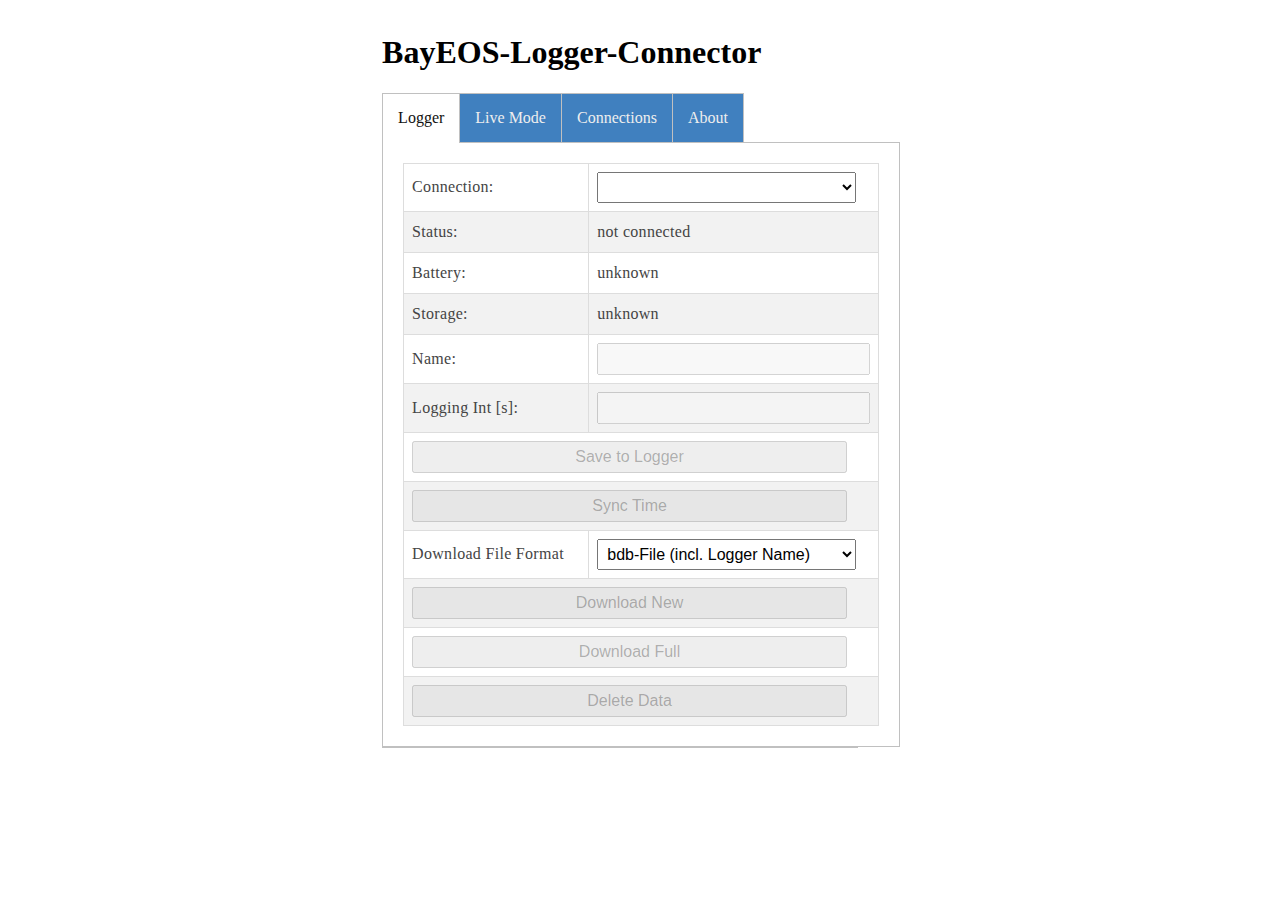
==== LoggerConnector/data/index.html @ 6095585d "0.1.8" ====
<!DOCTYPE html>
<html>
<head>
<title>BayEOS-Logger-Connector</title>
<link href='main.css' rel='stylesheet' type='text/css'>
<meta name="theme-color" content="#00878f">
	<meta charset="utf-8">
	<meta
	content='width=device-width, initial-scale=1.0, maximum-scale=1.0, user-scalable=0'
	name='viewport'>
<script src="jquery.min.js" type="text/javascript"></script>
<!-- <script src="https://code.highcharts.com/highcharts.js"></script>
<script src="https://code.highcharts.com/modules/data.js">
</script>
<script src="https://code.highcharts.com/modules/exporting.js"></script>
<script
	src="https://cdnjs.cloudflare.com/ajax/libs/moment.js/2.22.2/moment.min.js"></script>
<script
	src="https://cdnjs.cloudflare.com/ajax/libs/moment-timezone/0.5.21/moment-timezone-with-data-2012-2022.min.js"></script>-->

<script src="highcharts.js"></script>
<script src="moment.min.js"></script>
<script src="timezone.min.js"></script>
<script src="base64js.min.js"></script>
<script src="bayeosParser.js"></script>
<script src="chart.js" type="text/javascript"></script>
<script src="WebSocket.js" type="text/javascript"></script>
</head>
<body>
	<div style='text-align: left; display: inline-block; min-width: 260px;' class="tabbed">
		<h1>BayEOS-Logger-Connector</h1>
   <input checked="checked" id="tab1" type="radio" name="tabs" />
   <input id="tab2" type="radio" name="tabs" />
   <input id="tab3" type="radio" name="tabs" />
   <input id="tab4" type="radio" name="tabs" />

   <nav>
      <label for="tab1">Logger</label>
      <label for="tab2">Live Mode</label>
      <label for="tab3">Connections</label>
      <label for="tab4">About</label>
   </nav>
	
<figure>
      <div class="tab1">	

 		<table>
			<tr>
				<td>Connection:</td>
				<td><select id="con" onchange="sendCon()"><option></option></select></td>
			</tr>
			<tr>
				<td>Status:</td>
				<td id="status">not connected</td>
			</tr>
			<tr>
				<td>Battery:</td>
				<td id="battery">unknown</td>
			</tr>
			<tr>
				<td>Storage:</td>
				<td id="buffer">unknown</td>
			</tr>
			<tr>
				<td>Name:</td>
				<td><input class="logger" id="logger_name"></td>
			</tr>
			<tr>
				<td>Logging Int [s]:</td>
				<td><input class="logger" id="logger_int"></td>
			</tr>
			<tr>
				<td colspan=2><input class="logger" type="button"
					value="Save to Logger" onClick="syncConf()"></td>
			</tr>
			<tr>
				<td colspan=2><input class="logger" id="sync_time"
					type="button" value="Sync Time" onClick="syncTime()"></td>
			</tr>
			<tr>
			<td>Download File Format</td>
			<td><select id="dl_format"><option value="0">bdb-File (incl. Logger Name)</option>
			<option value="1">db-File (old Logger FX format)</option></select>
			<tr>
				<td colspan=2><input id="dl" class="logger" type="button"
					value="Download New" onClick="download()"></td>
			</tr>
			<tr>
				<td colspan=2><input id="dl_full" class="logger" type="button"
					value="Download Full" onClick="download(true)"></td>
			</tr>
			<tr>
				<td colspan=2><input id="reset" class="logger" type="button"
					value="Delete Data" onClick="if(confirm('Delete all data?')) deleteData()"></td>
			</tr>
		</table>
</div>
<div class="tab2">
		<div id="container"></div>
		<table>
		<tr><td colspan=2><input id="hs_series" class="live" type="button" value="Hide series"></td></tr>
		<tr><td colspan=2><input id="live" class="live" type="button" value="Start live mode"></td></tr>
</table>			
			<script>
 var button=$("#hs_series");
 button.click(function(){
	 if("Hide series"==button.val()){
		 $(chart.series).each(function(){
			 this.setVisible(!1,!1)
			 });
		 chart.redraw(),
		 button.val("Show series") 
	 } else {
		$(chart.series).each(function(){
			this.setVisible(!0,!1)});
		chart.redraw(),
		button.val("Hide series") 
	 }
});

var live=$("#live")
live.click(function(){
	if("Start live mode"==live.val()){
	    while(chart.series.length > 0) chart.series[0].remove(true);
	    s_map = {};
	    num_series = 0;
		modeLive()
//		live.val("Stop live mode")
		
	} else {
		modeStop();
//		live.val("Start live mode");	
	}
});
 
</script>
</div>

<div class="tab3">
<table>
<thead>
<tr><th>Name</th><th>Channel</th><th>Pipe</th><th></th></tr>
</thead>
<tbody id="con_edit">
<tr><td><input id="con_name" size=18 style="width:auto;" placeholder="Name"></td>
<td><input id="con_channel" size="4" style="width:auto;" placeholder="0x4e"></td>
<td><input id="con_pipe" size="12" style="width:auto;" placeholder="0x45ab446f12"></td>
<td><input type="button" value="save" onClick="addCon()"></td>
</tr>
</tbody>
<tbody id="con_list"></tbody>
</table>
</div>

<div class="tab4">
<p>This application has been written by S. Holzheu, BayCEER, University of Bayreuth</p>
<p>Application is Open Source. Highcharts are free for non-commercial use.</p>
</div>

</figure>
</div>

<script>
$(function(){
	$(".logger").prop('disabled', true);
	$(".live").prop('disabled', true);
	chart = Highcharts.chart('container', {
		chart : {
			type : 'spline'
		},
		title : {
			text : 'Data'
		},
		xAxis : {
			type : 'datetime'
		},
		yAxis : {
			minPadding : 0.2,
			maxPadding : 0.2,
			title : {
				text : 'Value'
			}
		},
		series : []
	})
	
})
</script>
</body>
</html>
---- LoggerConnector/data/main.css ----
.c {
	text-align: center;
}

div, input, select {
	padding: 5px;
	font-size: 1em;
}

input, select {
	width: 95%;
}

body {
	text-align: center;
	font-family: verdana;
}

button {
	border: 0;
	border-radius: 0.3rem;
	background-color: #1fa3ec;
	color: #fff;
	line-height: 2.4rem;
	font-size: 1.2rem;
	width: 100%;
}

#container {
	max-width: 1200px;
	height: 400px;
	margin: 0 auto
}


.q {
	float: right;
	width: 64px;
	text-align: right;
}

.l {
	background:
		url("[data-uri]")
		no-repeat left center;
	background-size: 1em;
}

table {
	border-collapse: collapse;
	width: 100%;
}

td, th {
	border: 1px solid #ddd;
	padding: 8px;
}

tr:nth-child(even) {
	background-color: #f2f2f2;
}

tr:hover {
	background-color: #ddd;
}

th {
	padding-top: 12px;
	padding-bottom: 12px;
	text-align: left;
	background-color: #4CAF50;
	color: white;
}

/* Tabs mit radio-Buttons */
.tabbed figure { 
   display: block; 
   margin-left: 0; 
   border-bottom: 1px solid silver;
   clear: both;
}

.tabbed > input,
.tabbed figure > div { display: none; }

.tabbed figure>div {
  padding: 20px;
  width: 100%;
  border: 1px solid silver;
  background: #fff;
  line-height: 1.5em;
  letter-spacing: 0.3px;
  color: #444;
}

#tab1:checked ~ figure .tab1,
#tab2:checked ~ figure .tab2,
#tab3:checked ~ figure .tab3 { display: block; }

nav label {
   float: left;
   padding: 15px 15px;
   border-top: 1px solid silver;
   border-right: 1px solid silver;
   background: hsl(210,50%,50%);
   color: #eee;
}

nav label:nth-child(1) { border-left: 1px solid silver; }
nav label:hover { background: hsl(210,50%,40%); }
nav label:active { background: #ffffff; }

#tab1:checked ~ nav label[for="tab1"],
#tab2:checked ~ nav label[for="tab2"],
#tab3:checked ~ nav label[for="tab3"] {
  background: white;
  color: #111;
  position: relative;
  border-bottom: none;
}

#tab1:checked ~ nav label[for="tab1"]:after,
#tab2:checked ~ nav label[for="tab2"]:after,
#tab3:checked ~ nav label[for="tab3"]:after {
  content: "";
  display: block;
  position: absolute;
  height: 2px;
  width: 100%;
  background: white;
  left: 0;
  bottom: -1px;
}
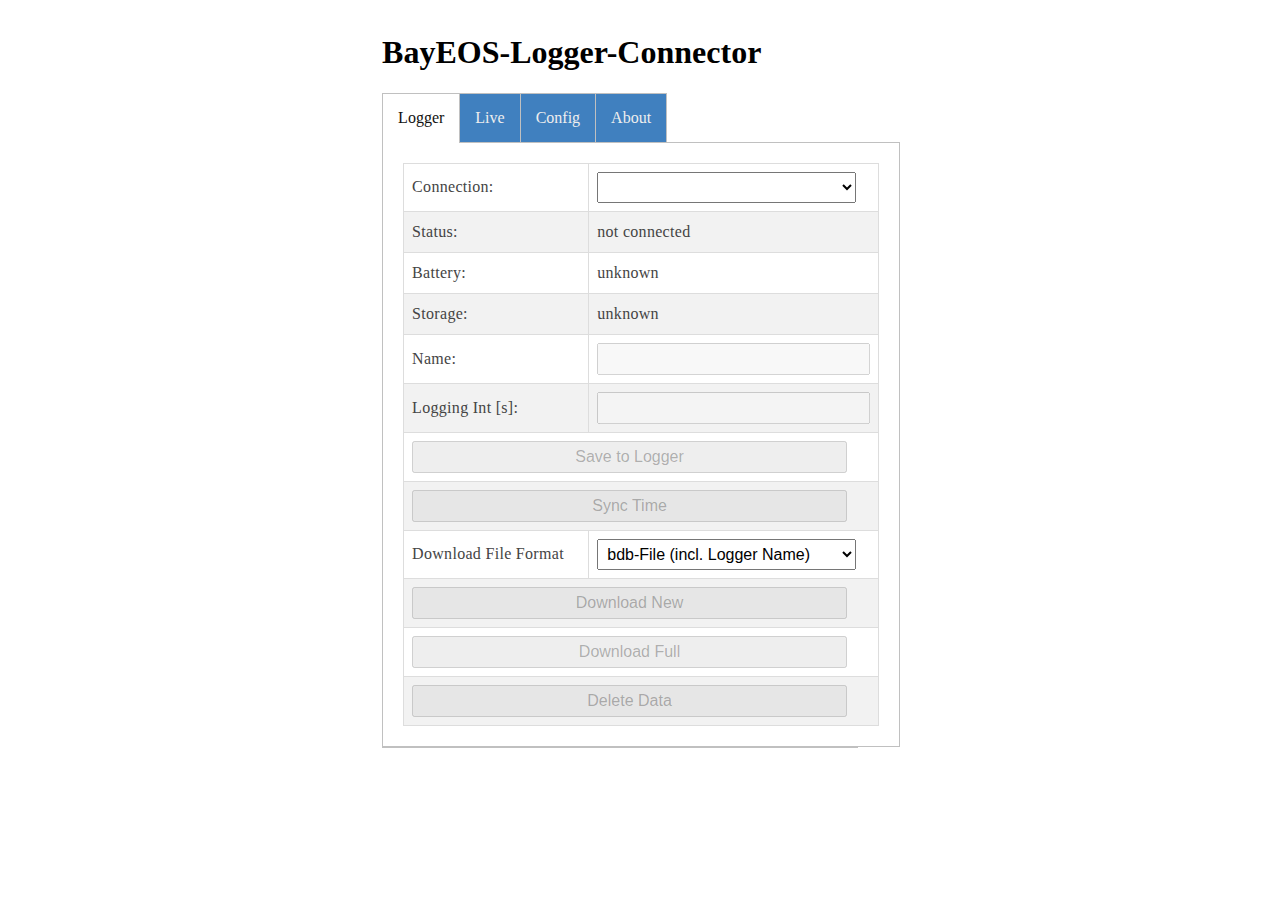
==== commit d8acde57: "0.1.9" ====
--- a/LoggerConnector/data/index.html
+++ b/LoggerConnector/data/index.html
@@ -36,8 +36,8 @@
 
    <nav>
       <label for="tab1">Logger</label>
-      <label for="tab2">Live Mode</label>
-      <label for="tab3">Connections</label>
+      <label for="tab2">Live</label>
+      <label for="tab3">Config</label>
       <label for="tab4">About</label>
    </nav>
 	
@@ -137,6 +137,7 @@
 </div>
 
 <div class="tab3">
+<p>Add the RF24 settings of your loggers</p>
 <table>
 <thead>
 <tr><th>Name</th><th>Channel</th><th>Pipe</th><th></th></tr>
--- a/LoggerConnector/data/main.css
+++ b/LoggerConnector/data/main.css
@@ -95,7 +95,8 @@
 
 #tab1:checked ~ figure .tab1,
 #tab2:checked ~ figure .tab2,
-#tab3:checked ~ figure .tab3 { display: block; }
+#tab3:checked ~ figure .tab3,
+#tab4:checked ~ figure .tab4 { display: block; }
 
 nav label {
    float: left;
@@ -112,7 +113,8 @@
 
 #tab1:checked ~ nav label[for="tab1"],
 #tab2:checked ~ nav label[for="tab2"],
-#tab3:checked ~ nav label[for="tab3"] {
+#tab3:checked ~ nav label[for="tab3"],
+#tab4:checked ~ nav label[for="tab4"] {
   background: white;
   color: #111;
   position: relative;
@@ -121,7 +123,8 @@
 
 #tab1:checked ~ nav label[for="tab1"]:after,
 #tab2:checked ~ nav label[for="tab2"]:after,
-#tab3:checked ~ nav label[for="tab3"]:after {
+#tab3:checked ~ nav label[for="tab3"]:after,
+#tab4:checked ~ nav label[for="tab4"]:after {
   content: "";
   display: block;
   position: absolute;
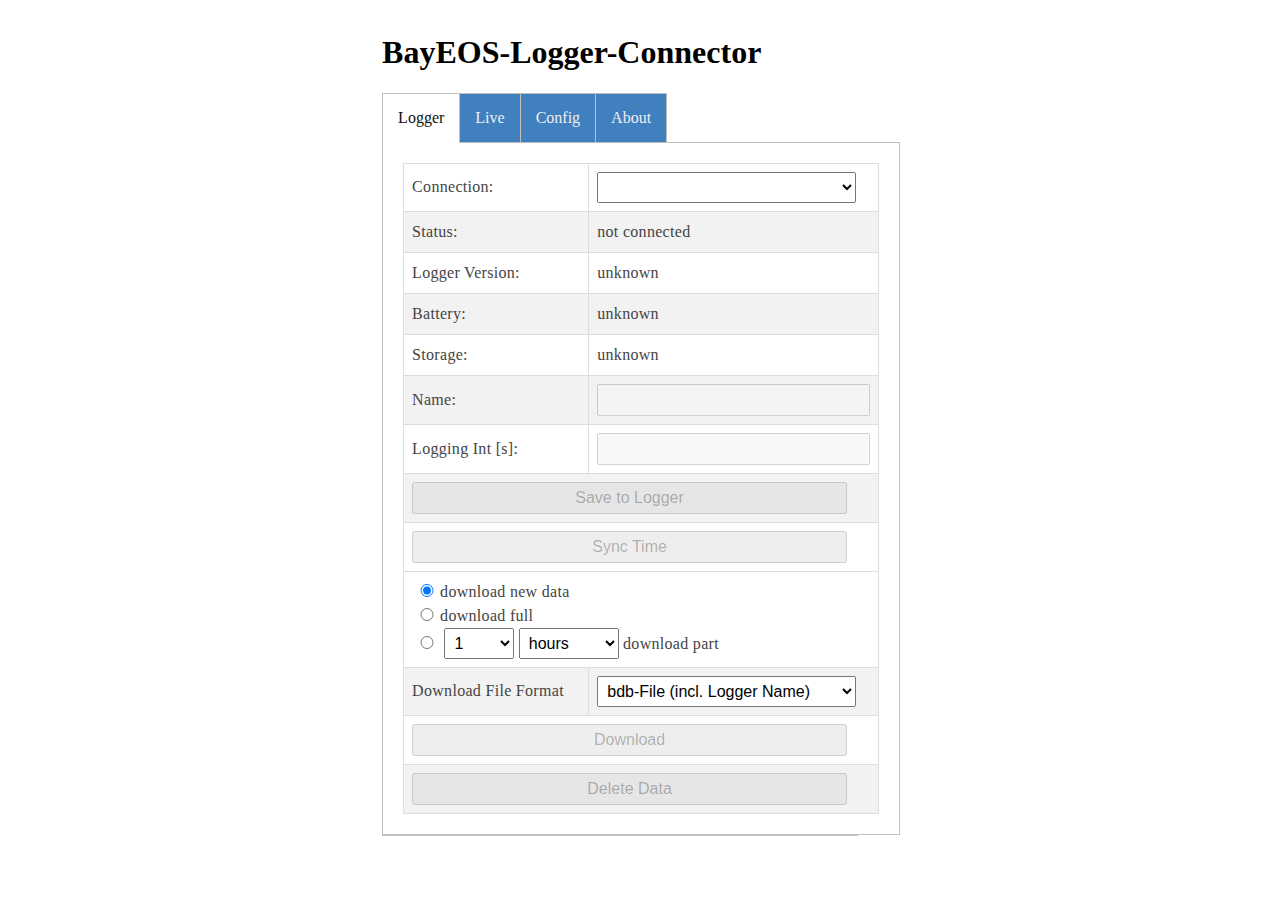
==== commit 7fa75917: "0.2.1" ====
--- a/LoggerConnector/data/index.html
+++ b/LoggerConnector/data/index.html
@@ -9,15 +9,7 @@
 	content='width=device-width, initial-scale=1.0, maximum-scale=1.0, user-scalable=0'
 	name='viewport'>
 <script src="jquery.min.js" type="text/javascript"></script>
-<!-- <script src="https://code.highcharts.com/highcharts.js"></script>
-<script src="https://code.highcharts.com/modules/data.js">
-</script>
-<script src="https://code.highcharts.com/modules/exporting.js"></script>
-<script
-	src="https://cdnjs.cloudflare.com/ajax/libs/moment.js/2.22.2/moment.min.js"></script>
-<script
-	src="https://cdnjs.cloudflare.com/ajax/libs/moment-timezone/0.5.21/moment-timezone-with-data-2012-2022.min.js"></script>-->
-
+<link rel="shortcut icon" href="favicon.png" type="image/png"/>
 <script src="highcharts.js"></script>
 <script src="moment.min.js"></script>
 <script src="timezone.min.js"></script>
@@ -28,7 +20,9 @@
 </head>
 <body>
 	<div style='text-align: left; display: inline-block; min-width: 260px;' class="tabbed">
+<div id="bat_div" style="float:right"><span id="bat">0.00V</span> <image id="bat_img" src="bat0.gif"></div>
 		<h1>BayEOS-Logger-Connector</h1>
+
    <input checked="checked" id="tab1" type="radio" name="tabs" />
    <input id="tab2" type="radio" name="tabs" />
    <input id="tab3" type="radio" name="tabs" />
@@ -54,6 +48,10 @@
 				<td id="status">not connected</td>
 			</tr>
 			<tr>
+				<td>Logger Version:</td>
+				<td id="logger_version">unknown</td>
+			</tr>
+			<tr>
 				<td>Battery:</td>
 				<td id="battery">unknown</td>
 			</tr>
@@ -77,17 +75,37 @@
 				<td colspan=2><input class="logger" id="sync_time"
 					type="button" value="Sync Time" onClick="syncTime()"></td>
 			</tr>
+			<tr id="logging_tr" style="display:none">
+				<td colspan=2><input class="logger" id="logging"
+					type="button" value="LOGGING" onClick="setLogging()"></td>
+			</tr>
+			<tr><td colspan=2>
+			<input type="radio" name="dl_size" id="dl_new" style="width:20px;" checked value="0"><label for="dl_new" id="dl_new_l">download new data</label><br/>
+			<input type="radio" name="dl_size" id="dl_full" style="width:20px;" value="-1"><label for="dl_full" id="dl_full_l">download full</label><br/>
+			<span id="dl_size_span" style="display:yes;">
+			<input type="radio" name="dl_size" id="dl_size" style="width:20px;" value="1">
+			<select id="dl_size_s" style="width:70px;">
+			<option>1</option><option>2</option><option>3</option>
+			<option>4</option><option>5</option><option>6</option>
+			<option>7</option><option>8</option><option>9</option>
+			<option>10</option><option>11</option><option>12</option>
+			<option>13</option><option>14</option><option>15</option>
+			<option>16</option><option>17</option><option>18</option>
+			<option>19</option><option>20</option><option>21</option>
+			<option>22</option><option>23</option><option>24</option>
+			</select>
+			<select id="dl_size_u" style="width:100px;"><option value="1">hours</option><option value="24">days</option><option value="168">weeks</option><option value="720">months</option>
+			</select> <label for="dl_size" id="dl_size_l">download part</label><br/>
+			</span>
+			
+			</td></tr>
 			<tr>
 			<td>Download File Format</td>
 			<td><select id="dl_format"><option value="0">bdb-File (incl. Logger Name)</option>
 			<option value="1">db-File (old Logger FX format)</option></select>
 			<tr>
 				<td colspan=2><input id="dl" class="logger" type="button"
-					value="Download New" onClick="download()"></td>
-			</tr>
-			<tr>
-				<td colspan=2><input id="dl_full" class="logger" type="button"
-					value="Download Full" onClick="download(true)"></td>
+					value="Download" onClick="download()"></td>
 			</tr>
 			<tr>
 				<td colspan=2><input id="reset" class="logger" type="button"
@@ -156,15 +174,18 @@
 <div class="tab4">
 <p>This application has been written by S. Holzheu, BayCEER, University of Bayreuth</p>
 <p>Application is Open Source. Highcharts are free for non-commercial use.</p>
+<p>Software Version: ESP <span id="version">## ### ###</span> - Frontend 1.0.1</p>
 </div>
 
 </figure>
 </div>
-
 <script>
 $(function(){
+	$("#dl_size_u").change(function(){$("#dl_size").prop('checked', true);})
+	$("#dl_size_s").change(function(){$("#dl_size").prop('checked', true);})
 	$(".logger").prop('disabled', true);
 	$(".live").prop('disabled', true);
+	$("#bat_div").hide();
 	chart = Highcharts.chart('container', {
 		chart : {
 			type : 'spline'
@@ -188,4 +209,4 @@
 })
 </script>
 </body>
-</html>+</html>
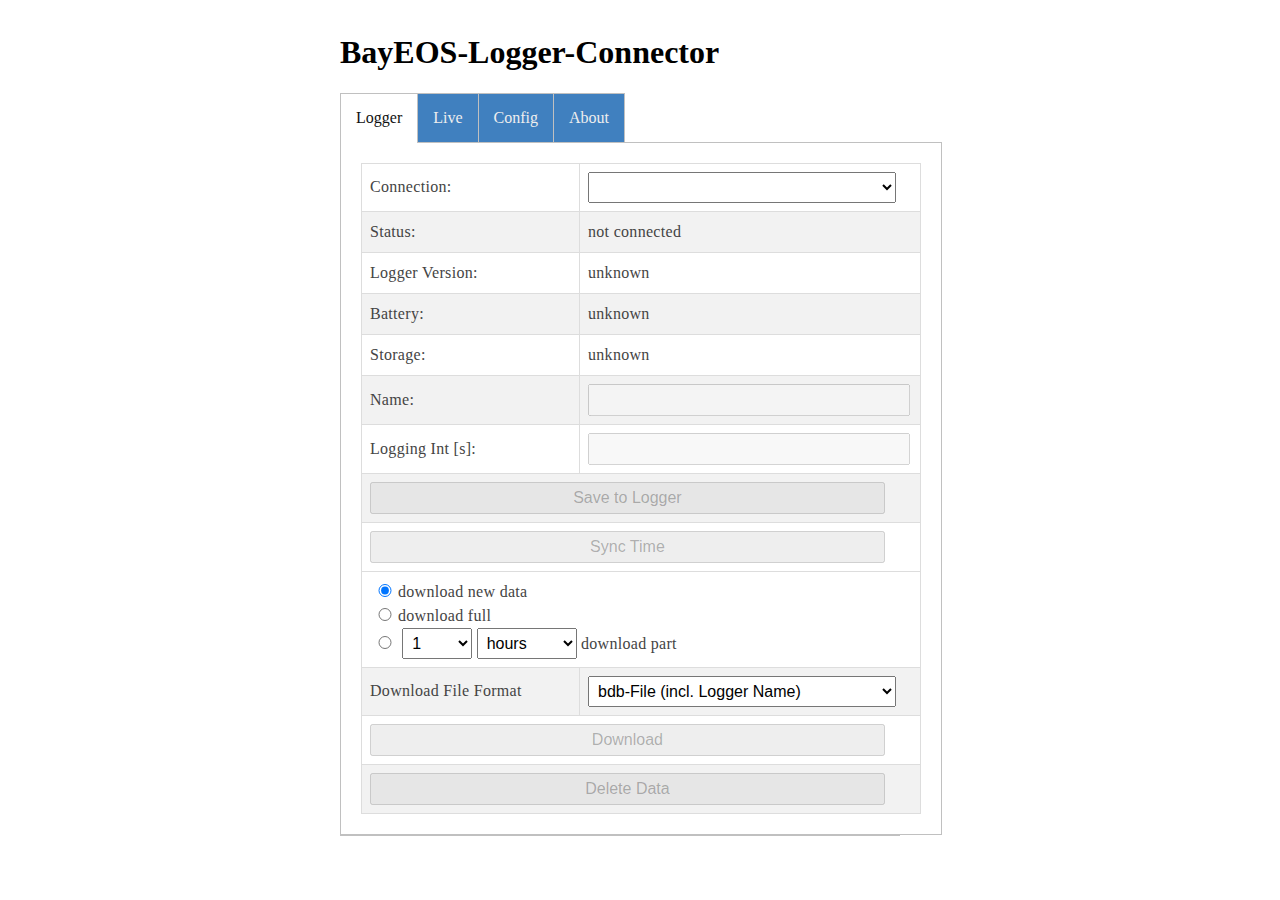
==== commit fca0dd2b: "0.2.2" ====
--- a/LoggerConnector/data/index.html
+++ b/LoggerConnector/data/index.html
@@ -19,7 +19,7 @@
 <script src="WebSocket.js" type="text/javascript"></script>
 </head>
 <body>
-	<div style='text-align: left; display: inline-block; min-width: 260px;' class="tabbed">
+	<div style='text-align: left; display: inline-block; min-width: 260px;width:100%;max-width:600px;' class="tabbed">
 <div id="bat_div" style="float:right"><span id="bat">0.00V</span> <image id="bat_img" src="bat0.gif"></div>
 		<h1>BayEOS-Logger-Connector</h1>
 
